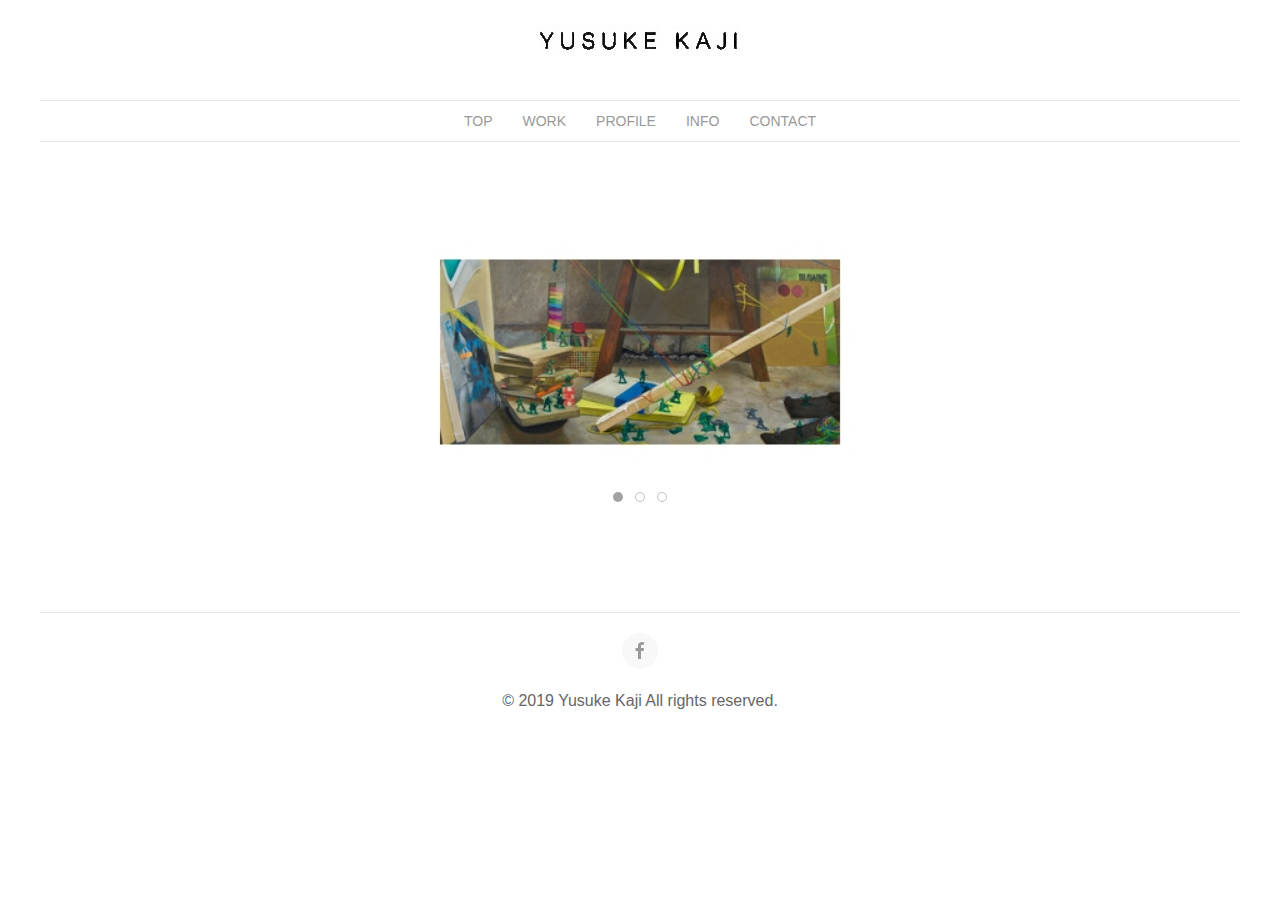
==== index.html @ ad6fd770 "initial commmit" ====
<!DOCTYPE html>
<html lang="ja">
  <head>
    <meta charset="UTF-8">
    <meta name="viewport" content="width=device-width, initial-scale=1, shrink-to-fit=no">
    <meta http-equiv="X-UA-Compatible" content="IE=edge">
    <meta name="description" content="梶 雄介HP">
    <!-- UIKit -->
    <link rel="stylesheet" href="/assets/css/uikit.min.css">
    <!-- CSS -->
    <link rel="stylesheet" href="/assets/css/mycss.css">
    <!-- JQuery -->
    <script type="text/javascript" src="http://ajax.googleapis.com/ajax/libs/jquery/1.7.2/jquery.min.js"></script>
    <!-- UIkit -->
    <script src="/assets/js/uikit.min.js"></script>
    <script src="/assets/js/uikit-icons.min.js"></script>

    <title>Yusuke Kaji</title>
  </head>
  <body>

    <div class="uk-container">
      <nav class="uk-navbar-container uk-navbar-transparent uk-margin" uk-navbar>

        <div class="uk-navbar-center">
          <a class="uk-navbar-item" href="/index"><img data-src="/assets/images/logo.jpg" uk-img></a>
        </div>

      </nav>
      <hr>
      <nav class="uk-navbar-container uk-navbar-transparent uk-margin" uk-navbar>

        <!-- mサイズ以上で表示-->
        <div class="uk-navbar-center">
          <ul class="uk-navbar-nav uk-visible@m">
            <li><a href="/index">Top</a></li>
            <li><a href="/work">Work</a></li>
            <li><a href="/profile">Profile</a></li>
            <li><a href="/info">Info</a></li>
            <li><a href="/Contact">Contact</a></li>
          </ul>
        </div>

        <!-- mサイズ以下で表示-->
        <div class="uk-navbar-center">
          <ul class="uk-navbar-nav uk-hidden@m">
            <li><span class="uk-navbar-toggle" uk-icon="menu" uk-toggle="target: #offcanvas-nav"></span></li>
          </ul>
        </div>

      </nav>
      <hr>

      <div class="uk-section uk-flex uk-flex-center">
  <div class="uk-width-large" uk-slideshow="autoplay: true; max-height: 240; velocity: 0.05; autoplay-interval: 3000">

    <div class="uk-visible-toggle" tabindex="-1">

      <ul class="uk-slideshow-items">
        <li><img id="slide-img" src="/assets/images/home_1.jpg" uk-cover></li>
        <li><img id="slide-img" src="/assets/images/home_2.jpg" uk-cover></li>
        <li><img id="slide-img" src="/assets/images/home_3.jpg" uk-cover></li>
      </ul>

    </div>

    <ul class="uk-slideshow-nav uk-dotnav uk-flex-center uk-margin"></ul>

  </div>
</div>


      <div class="uk-section uk-section-xsmall" id="footer">
        <div class="uk-container" style="text-align:center">
        <hr>
          <a class="uk-icon-button uk-icon" href="https://www.facebook.com/yusuke.k116" target="_blank" uk-icon="icon: facebook"></a>
          <p>©︎ 2019 Yusuke Kaji All rights reserved.</p>
        </div>
      </div>

      <!--モバイル用のメニュー-->
      <div id="offcanvas-nav" uk-offcanvas="overlay: true">
        <div class="uk-offcanvas-bar">

          <button class="uk-offcanvas-close uk-light" type="button" uk-close></button>
          <ul class="uk-nav uk-nav-default">
            <li><a href="/index">Top</a></li>
            <li><a href="/work">Work</a></li>
            <li><a href="/profile">Profile</a></li>
            <li><a href="/info">Info</a></li>
            <li><a href="/Contact">Contact</a></li>
          </ul>

        </div>
      </div>

    </div>
  </body>
</html>
---- assets/css/mycss.css ----
#slide-img { width: auto; height: auto; }
#thumbnail-img { height: 100%; }
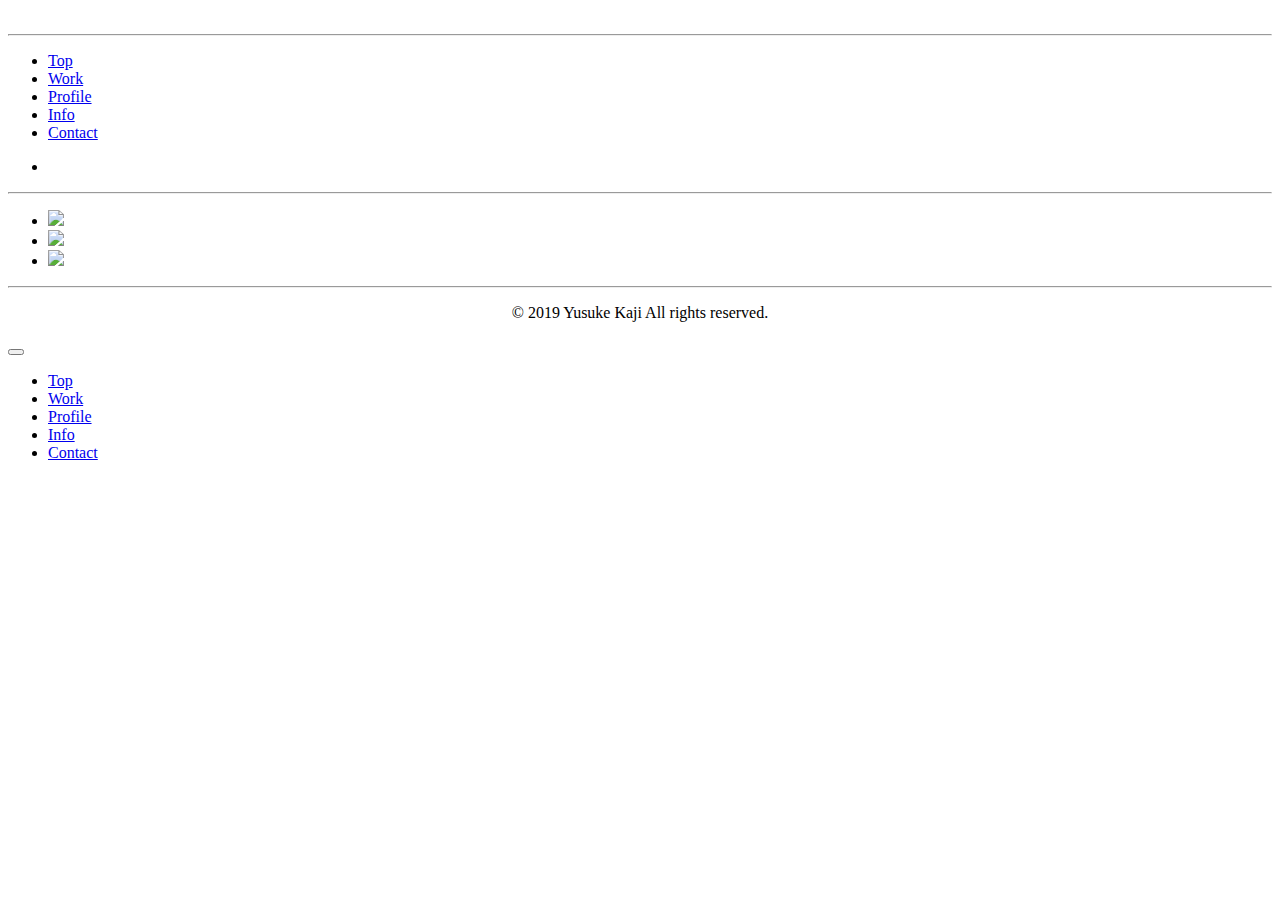
==== commit c4279898: "パスを解決" ====
--- a/index.html
+++ b/index.html
@@ -6,14 +6,14 @@
     <meta http-equiv="X-UA-Compatible" content="IE=edge">
     <meta name="description" content="梶 雄介HP">
     <!-- UIKit -->
-    <link rel="stylesheet" href="/assets/css/uikit.min.css">
+    <link rel="stylesheet" href="/yusuke-kaji-official-site/assets/css/uikit.min.css">
     <!-- CSS -->
-    <link rel="stylesheet" href="/assets/css/mycss.css">
+    <link rel="stylesheet" href="/yusuke-kaji-official-site/assets/css/mycss.css">
     <!-- JQuery -->
     <script type="text/javascript" src="http://ajax.googleapis.com/ajax/libs/jquery/1.7.2/jquery.min.js"></script>
     <!-- UIkit -->
-    <script src="/assets/js/uikit.min.js"></script>
-    <script src="/assets/js/uikit-icons.min.js"></script>
+    <script src="/yusuke-kaji-official-site/assets/js/uikit.min.js"></script>
+    <script src="/yusuke-kaji-official-site/assets/js/uikit-icons.min.js"></script>
 
     <title>Yusuke Kaji</title>
   </head>
@@ -23,7 +23,7 @@
       <nav class="uk-navbar-container uk-navbar-transparent uk-margin" uk-navbar>
 
         <div class="uk-navbar-center">
-          <a class="uk-navbar-item" href="/index"><img data-src="/assets/images/logo.jpg" uk-img></a>
+          <a class="uk-navbar-item" href="/index"><img data-src="/yusuke-kaji-official-site/assets/images/logo.jpg" uk-img></a>
         </div>
 
       </nav>
@@ -33,11 +33,11 @@
         <!-- mサイズ以上で表示-->
         <div class="uk-navbar-center">
           <ul class="uk-navbar-nav uk-visible@m">
-            <li><a href="/index">Top</a></li>
-            <li><a href="/work">Work</a></li>
-            <li><a href="/profile">Profile</a></li>
-            <li><a href="/info">Info</a></li>
-            <li><a href="/Contact">Contact</a></li>
+            <li><a href="/yusuke-kaji-official-site/index">Top</a></li>
+            <li><a href="/yusuke-kaji-official-site/work">Work</a></li>
+            <li><a href="/yusuke-kaji-official-site/profile">Profile</a></li>
+            <li><a href="/yusuke-kaji-official-site/info">Info</a></li>
+            <li><a href="/yusuke-kaji-official-site/contact">Contact</a></li>
           </ul>
         </div>
 
@@ -57,9 +57,9 @@
     <div class="uk-visible-toggle" tabindex="-1">
 
       <ul class="uk-slideshow-items">
-        <li><img id="slide-img" src="/assets/images/home_1.jpg" uk-cover></li>
-        <li><img id="slide-img" src="/assets/images/home_2.jpg" uk-cover></li>
-        <li><img id="slide-img" src="/assets/images/home_3.jpg" uk-cover></li>
+        <li><img id="slide-img" src="/yusuke-kaji-official-site/assets/images/home_1.jpg" uk-cover></li>
+        <li><img id="slide-img" src="/yusuke-kaji-official-site/assets/images/home_2.jpg" uk-cover></li>
+        <li><img id="slide-img" src="/yusuke-kaji-official-site/assets/images/home_3.jpg" uk-cover></li>
       </ul>
 
     </div>
@@ -84,11 +84,11 @@
 
           <button class="uk-offcanvas-close uk-light" type="button" uk-close></button>
           <ul class="uk-nav uk-nav-default">
-            <li><a href="/index">Top</a></li>
-            <li><a href="/work">Work</a></li>
-            <li><a href="/profile">Profile</a></li>
-            <li><a href="/info">Info</a></li>
-            <li><a href="/Contact">Contact</a></li>
+            <li><a href="/yusuke-kaji-official-site/index">Top</a></li>
+            <li><a href="/yusuke-kaji-official-site/work">Work</a></li>
+            <li><a href="/yusuke-kaji-official-site/profile">Profile</a></li>
+            <li><a href="/yusuke-kaji-official-site/info">Info</a></li>
+            <li><a href="/yusuke-kaji-official-site/contact">Contact</a></li>
           </ul>
 
         </div>
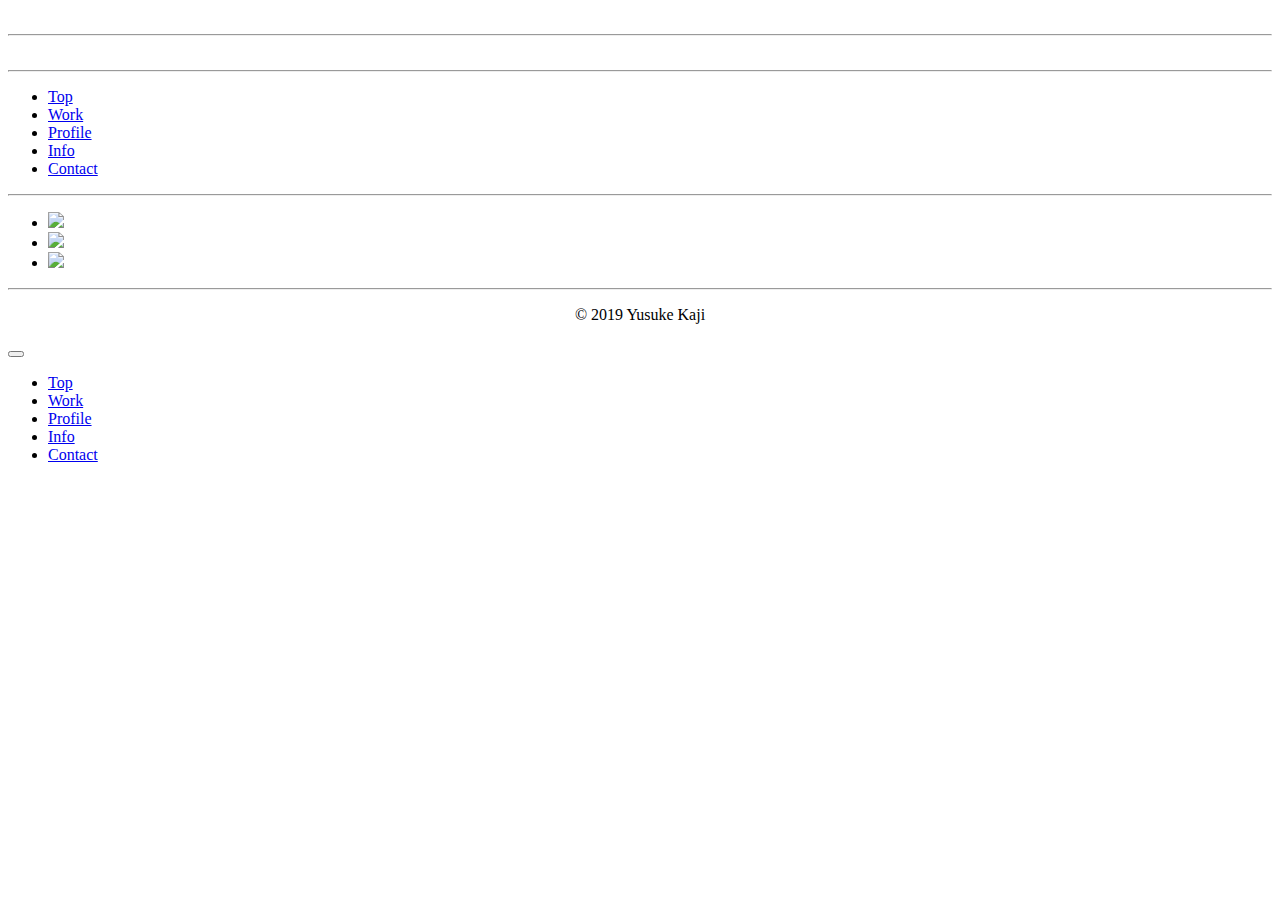
==== commit ca2ec948: "solve not fading images" ====
--- a/index.html
+++ b/index.html
@@ -20,17 +20,31 @@
   <body>
 
     <div class="uk-container">
-      <nav class="uk-navbar-container uk-navbar-transparent uk-margin" uk-navbar>
+      <!-- モバイル用 -->
+      <nav class="uk-navbar-container uk-navbar-transparent uk-hidden@m" uk-navbar>
 
         <div class="uk-navbar-center">
-          <a class="uk-navbar-item" href="/index"><img data-src="/yusuke-kaji-official-site/assets/images/logo.jpg" uk-img></a>
+          <a class="uk-navbar-item" href="/yusuke-kaji-official-site/index"><img data-src="/yusuke-kaji-official-site/assets/images/logo.jpg" uk-img></a>
         </div>
 
+        <div class="uk-navbar-right uk-hidden@m">
+          <a class="uk-navbar-toggle" uk-navbar-toggle-icon uk-toggle="target: #offcanvas-nav"></a>
+        </div>
+
+
       </nav>
-      <hr>
-      <nav class="uk-navbar-container uk-navbar-transparent uk-margin" uk-navbar>
 
-        <!-- mサイズ以上で表示-->
+      <hr class="uk-margin-remove uk-hidden@m">
+
+      <!-- PC用 -->
+      <nav class="uk-navbar-container uk-navbar-transparent uk-margin-margin uk-visible@m" uk-navbar>
+        <div class="uk-navbar-center">
+          <a class="uk-navbar-item" href="/yusuke-kaji-official-site/index"><img data-src="/yusuke-kaji-official-site/assets/images/logo.jpg" uk-img></a>
+        </div>
+      </nav>
+      <hr class="uk-margin-remove">
+      <nav class="uk-navbar-container uk-navbar-transparent uk-margin-remove uk-visible@m" uk-navbar>
+
         <div class="uk-navbar-center">
           <ul class="uk-navbar-nav uk-visible@m">
             <li><a href="/yusuke-kaji-official-site/index">Top</a></li>
@@ -41,17 +55,11 @@
           </ul>
         </div>
 
-        <!-- mサイズ以下で表示-->
-        <div class="uk-navbar-center">
-          <ul class="uk-navbar-nav uk-hidden@m">
-            <li><span class="uk-navbar-toggle" uk-icon="menu" uk-toggle="target: #offcanvas-nav"></span></li>
-          </ul>
-        </div>
+      </nav>
 
-      </nav>
-      <hr>
+      <hr class="uk-visible@m uk-margin-remove">
 
-      <div class="uk-section uk-flex uk-flex-center">
+      <div class="uk-section uk-flex uk-flex-center uk-padding">
   <div class="uk-width-large" uk-slideshow="autoplay: true; max-height: 240; velocity: 0.05; autoplay-interval: 3000">
 
     <div class="uk-visible-toggle" tabindex="-1">
@@ -74,26 +82,27 @@
         <div class="uk-container" style="text-align:center">
         <hr>
           <a class="uk-icon-button uk-icon" href="https://www.facebook.com/yusuke.k116" target="_blank" uk-icon="icon: facebook"></a>
-          <p>©︎ 2019 Yusuke Kaji All rights reserved.</p>
-        </div>
-      </div>
-
-      <!--モバイル用のメニュー-->
-      <div id="offcanvas-nav" uk-offcanvas="overlay: true">
-        <div class="uk-offcanvas-bar">
-
-          <button class="uk-offcanvas-close uk-light" type="button" uk-close></button>
-          <ul class="uk-nav uk-nav-default">
-            <li><a href="/yusuke-kaji-official-site/index">Top</a></li>
-            <li><a href="/yusuke-kaji-official-site/work">Work</a></li>
-            <li><a href="/yusuke-kaji-official-site/profile">Profile</a></li>
-            <li><a href="/yusuke-kaji-official-site/info">Info</a></li>
-            <li><a href="/yusuke-kaji-official-site/contact">Contact</a></li>
-          </ul>
-
+          <p>©︎ 2019 Yusuke Kaji</p>
         </div>
       </div>
 
     </div>
+    
+    <!--モバイル用のメニュー-->
+    <div id="offcanvas-nav" uk-offcanvas="overlay: true">
+      <div class="uk-offcanvas-bar">
+
+        <button class="uk-offcanvas-close uk-light" type="button" uk-close></button>
+        <ul class="uk-nav uk-nav-default">
+          <li><a href="/yusuke-kaji-official-site/index">Top</a></li>
+          <li><a href="/yusuke-kaji-official-site/work">Work</a></li>
+          <li><a href="/yusuke-kaji-official-site/profile">Profile</a></li>
+          <li><a href="/yusuke-kaji-official-site/info">Info</a></li>
+          <li><a href="/yusuke-kaji-official-site/contact">Contact</a></li>
+        </ul>
+
+      </div>
+    </div>
+
   </body>
 </html>
